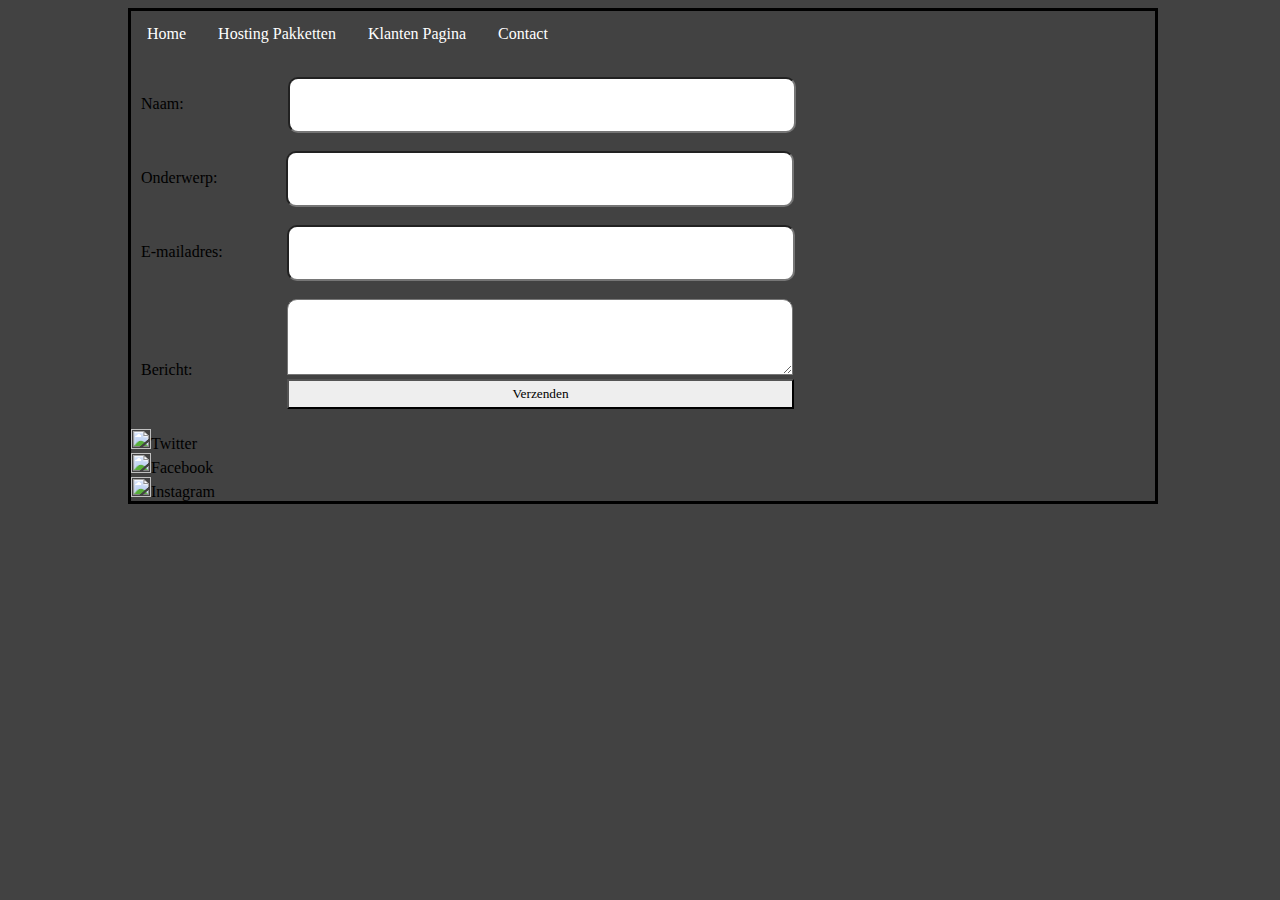
==== Website 2/contact.html @ 82cfae82 "Upload all files" ====
<!DOCTYPE html>
<html>
	<head>
		<link href="contact.css" rel="stylesheet" type="text/css">
		<title>Colicss | Contact</title>
	</head>

<body>
<div id="wrapper">
		<ul id="navbar">
	  	<li><a href="index.html">Home</a></li>
	  	<li><a href="cloudhosting.html">Hosting Pakketten</a></li>
			<li><a href="klanten.html">Klanten Pagina</a></li>
			<li><a href="contact.html">Contact</a></li>

		</ul>

		<div class="contact">
			<form method="post">


				  Naam:
				  <input type="naam" maxlength="20" id="naam" class="tekst" required=""/><br /><br />

				  Onderwerp:
				  <input type="onderwerp" maxlength="20" id="onderwerp" class="tekst" required=""/><br /><br />

				  E-mailadres:
				  <input type="text" maxlength="30" id="text" class="tekst" required="" /><br /><br />

				  Bericht:
				  <textarea rows="5"  name="Opmerkingen" id="opmerkingen" class="tekst"required=""></textarea>

					<br>
				  <input type="submit" value="Verzenden" id="verzenden" class="tekst"/>
			</form>
		</div>




		<footer>
			<div id="">
				<a href="https://www.twitter.com" target="_blank"><img src="afbeeldingen/twitter.png"  width="20px" height="20px">Twitter</a>
				<br>
				<a href="https://www.facebook.com" target="_blank"><img src="afbeeldingen/facebook.png"  width="20px" height="20px">Facebook</a>
				<br>
				<a href="https://www.instagram.com" target="_blank"><img src="afbeeldingen/instagram.png"   width="20px" height="20px">Instagram</a>
			</div>
			<div>

			</div>
		</footer>

</div>

	</body>
</html>
---- Website 2/contact.css ----
body{
  width: 80%;
  margin-left:10%;
  border:solid;
  background-color: #424242;
}
#wrapper{
}


#navbar{
height:auto;
}
ul {
    list-style-type: none;
    margin: 0;
    padding: 0;
    overflow: hidden;
    background-image: url(https://www.walldevil.com/wallpapers/a68/texrura-metal-deviantart-wallpaper-vegardhw-texture-linen-grey-textured-wallpapers.jpg);
}

li {
    float: left;
}

li a {
    display: inline-block;
    color: white;
    text-align: center;
    padding: 14px 16px;
    text-decoration: none;
}
li a:hover {
    background-color: #333;
}

#naam{
margin-left:100px;
width:500px;
border-radius:10px;
height:50px;
}
#onderwerp{
margin-left:65px;
width:500px;
border-radius:10px;
height:50px;
}
#text{
margin-left:60px;
width:500px;
border-radius:10px;
height:50px;
}
#opmerkingen{
margin-left:90px;
width:500px;
border-top-right-radius: 10px;
border-top-left-radius: 10px;
height:70px;
}
#verzenden{
margin-left:146px;
width:507px;
height:30px;
color:black;
background-color: #eeeeee;
}
.contact{
  margin:20px 0px 20px 10px;
}
.tekst{
  font-family: "consolas";
}





footer{
  height:auto;
  background-image: url(https://www.walldevil.com/wallpapers/a68/texrura-metal-deviantart-wallpaper-vegardhw-texture-linen-grey-textured-wallpapers.jpg);
}
a{
  text-decoration: none;
  color:black;
}
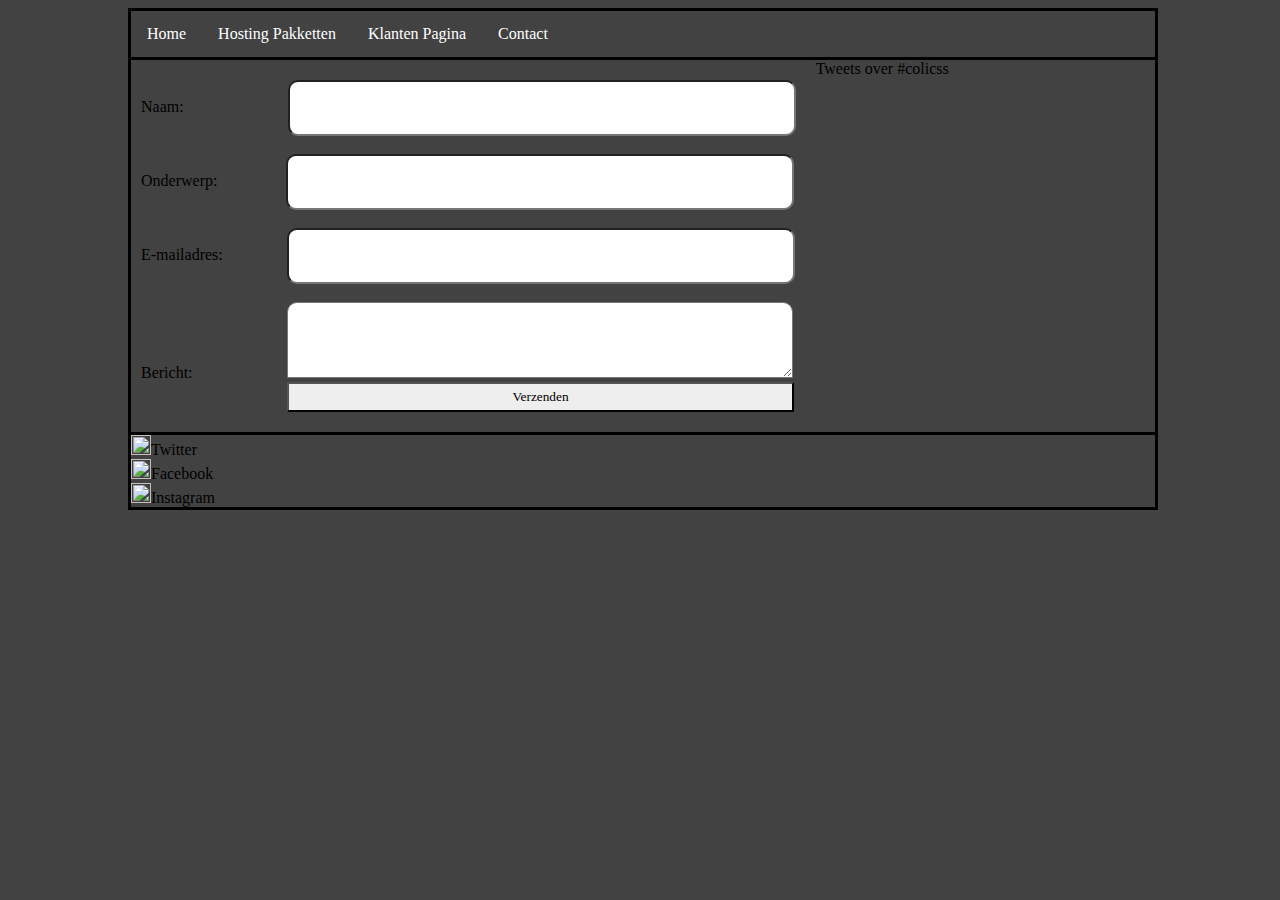
==== commit 5cc3fbcc: "Updated website. Final" ====
--- a/Website 2/contact.html
+++ b/Website 2/contact.html
@@ -36,6 +36,8 @@
 			</form>
 		</div>
 
+		<a class="twitter-timeline"  href="https://twitter.com/hashtag/colicss" data-widget-id="862205015716499456">Tweets over #colicss</a>
+
 
 
 
@@ -53,6 +55,6 @@
 		</footer>
 
 </div>
-
+	<script>!function(d,s,id){var js,fjs=d.getElementsByTagName(s)[0],p=/^http:/.test(d.location)?'http':'https';if(!d.getElementById(id)){js=d.createElement(s);js.id=id;js.src=p+"://platform.twitter.com/widgets.js";fjs.parentNode.insertBefore(js,fjs);}}(document,"script","twitter-wjs");</script>
 	</body>
 </html>
--- a/Website 2/contact.css
+++ b/Website 2/contact.css
@@ -5,11 +5,13 @@
   background-color: #424242;
 }
 #wrapper{
+    background-image: url("afbeeldingen/grey.jpg");
 }
 
 
 #navbar{
 height:auto;
+border-bottom:solid;
 }
 ul {
     list-style-type: none;
@@ -68,11 +70,15 @@
 }
 .contact{
   margin:20px 0px 20px 10px;
+  float:left;
 }
 .tekst{
   font-family: "consolas";
 }
-
+.twitter-timeline{
+  margin-left:20px;
+  padding:10px 0px 10px 0px;
+}
 
 
 
@@ -80,6 +86,8 @@
 footer{
   height:auto;
   background-image: url(https://www.walldevil.com/wallpapers/a68/texrura-metal-deviantart-wallpaper-vegardhw-texture-linen-grey-textured-wallpapers.jpg);
+  clear:both;
+  border-top:solid;
 }
 a{
   text-decoration: none;
